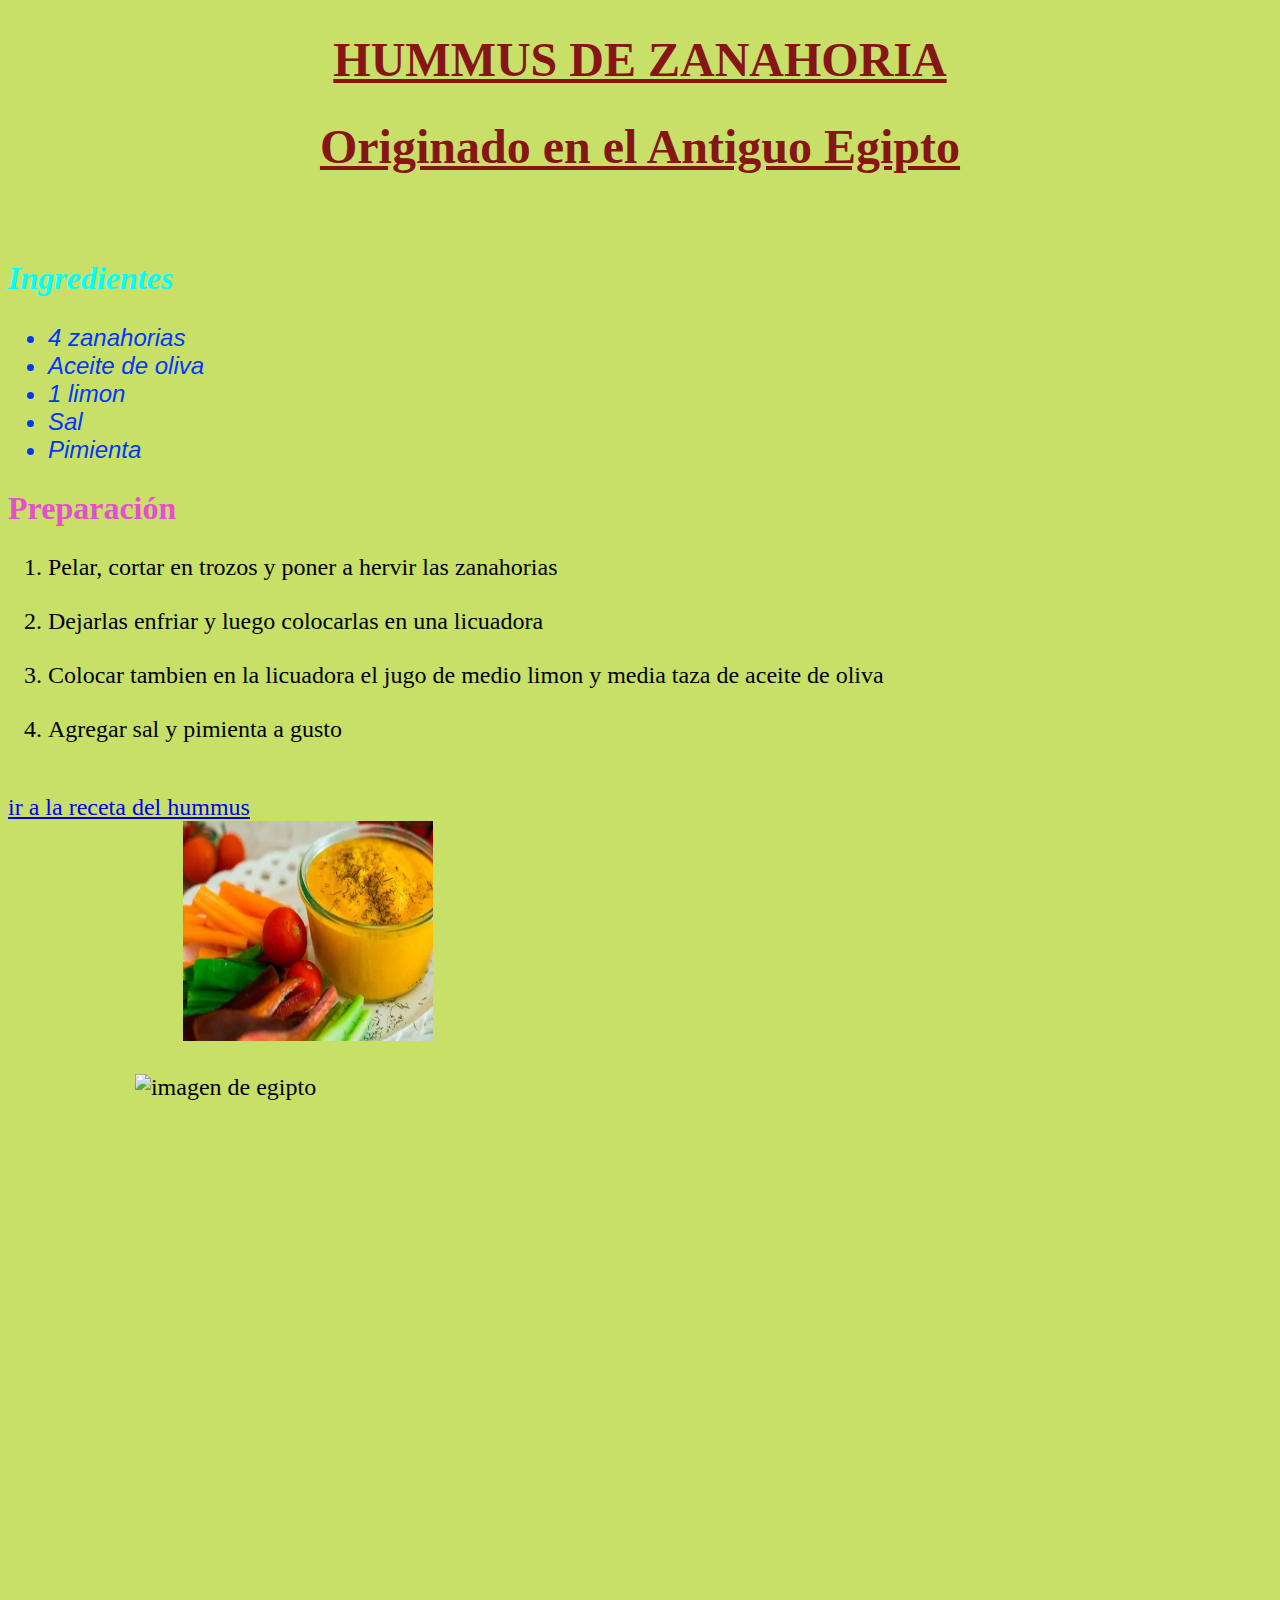
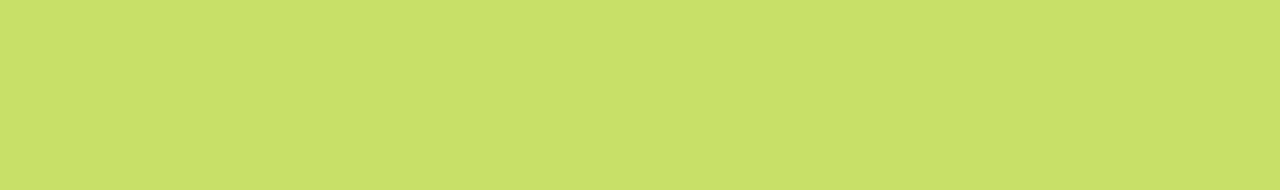
==== index.html @ 9a0622d4 "Add files via upload" ====
<!DOCTYPE html>
<html>
<head>
    <meta charset='utf-8'>
    <meta http-equiv='X-UA-Compatible' content='IE=edge'>
    <title>Page Title</title>
    <meta name='viewport' content='width=device-width, initial-scale=1'>
    <link rel='stylesheet' type='text/css' media='screen' href='css/estilos.css'>
    <script src='main.js'></script>
</head>
<body>
    <h1 class="titu">HUMMUS DE ZANAHORIA</h1>
    <h1 class="titu">Originado en el Antiguo Egipto</h1>
    <br>
    <h2 class="subaqua">Ingredientes</h2>
    <ul class="lista"><li>4 zanahorias</li>
    <li> Aceite de oliva</li>
    <li> 1 limon</li>
    <li>Sal</li>
    <li>Pimienta</li>
    </ul>
    <h2 class="subpink"> Preparación</h2>
    <ol>
        <li>Pelar, cortar en trozos y poner a hervir las zanahorias</li>
        <br>
        <li>Dejarlas enfriar y luego colocarlas en una licuadora</li>
       <br>
        <li>Colocar tambien en la licuadora el jugo de medio limon y media taza de aceite de oliva</li>
       <br>
        <li> Agregar sal y pimienta a gusto</li>
    </ol>
    <br>
    <a href=" https://carobelen.github.io/bahiaFrontEnd/" target="_blank"> ir a la receta del hummus</a>
    <br>
   <img class="miimagen" src="imagenes/zanahoria.webp" alt= "imagen de zanahorias">
   <br>
   <br>
    <img class="miimagen" src="https://mihistoriauniversal.com/wp-content/uploads/mapa-antiguo-egipto.jpg" alt="imagen de egipto">

   <br>
   <iframe width="560" height="315" src="https://www.youtube.com/embed/y2nh1aPM2Ts?si=Tq_6lp9U78ekoVKa" title="YouTube video player" frameborder="0" allow="accelerometer; autoplay; clipboard-write; encrypted-media; gyroscope; picture-in-picture; web-share" allowfullscreen></iframe>
   <br>
   <br>
   <br>
   <iframe src="https://www.google.com/maps/embed?pb=!1m18!1m12!1m3!1d61928.99633589205!2d31.230104105541518!3d30.05664448825204!2m3!1f0!2f0!3f0!3m2!1i1024!2i768!4f13.1!3m3!1m2!1s0x145840ac90c2ed63%3A0x2fdb96e4e9f72e6f!2sCiudadela%20de%20El%20Cairo!5e0!3m2!1ses!2sar!4v1693670568900!5m2!1ses!2sar" width="400" height="300" style="border:0;" allowfullscreen="" loading="lazy" referrerpolicy="no-referrer-when-downgrade"></iframe>
    
</body>
</html>
---- css/estilos.css ----
body {background-color: rgb(200, 224, 104); font-size: x-large; align-content: safe;}
h2.subaqua{color: aqua; font-size: xx-large; font-style: italic; font-family: Cambria, Cochin, Georgia, Times, 'Times New Roman', serif;}
.subpink{color: rgb(230, 78, 207); font-size:xx-large ; align-content: center; font-family: Cambria, Cochin, Georgia, Times, 'Times New Roman', serif;}
.titu{text-align: center; text-decoration: underline;color: rgb(134, 21, 21);}
.lista{text-align: justify; color: rgb(0, 55, 255); font-family: Verdana, Geneva, Tahoma, sans-serif; font-style: oblique;}
.miimagen{width: 250px; height: 220px; position: relative; transform: translate(70%,0%);}
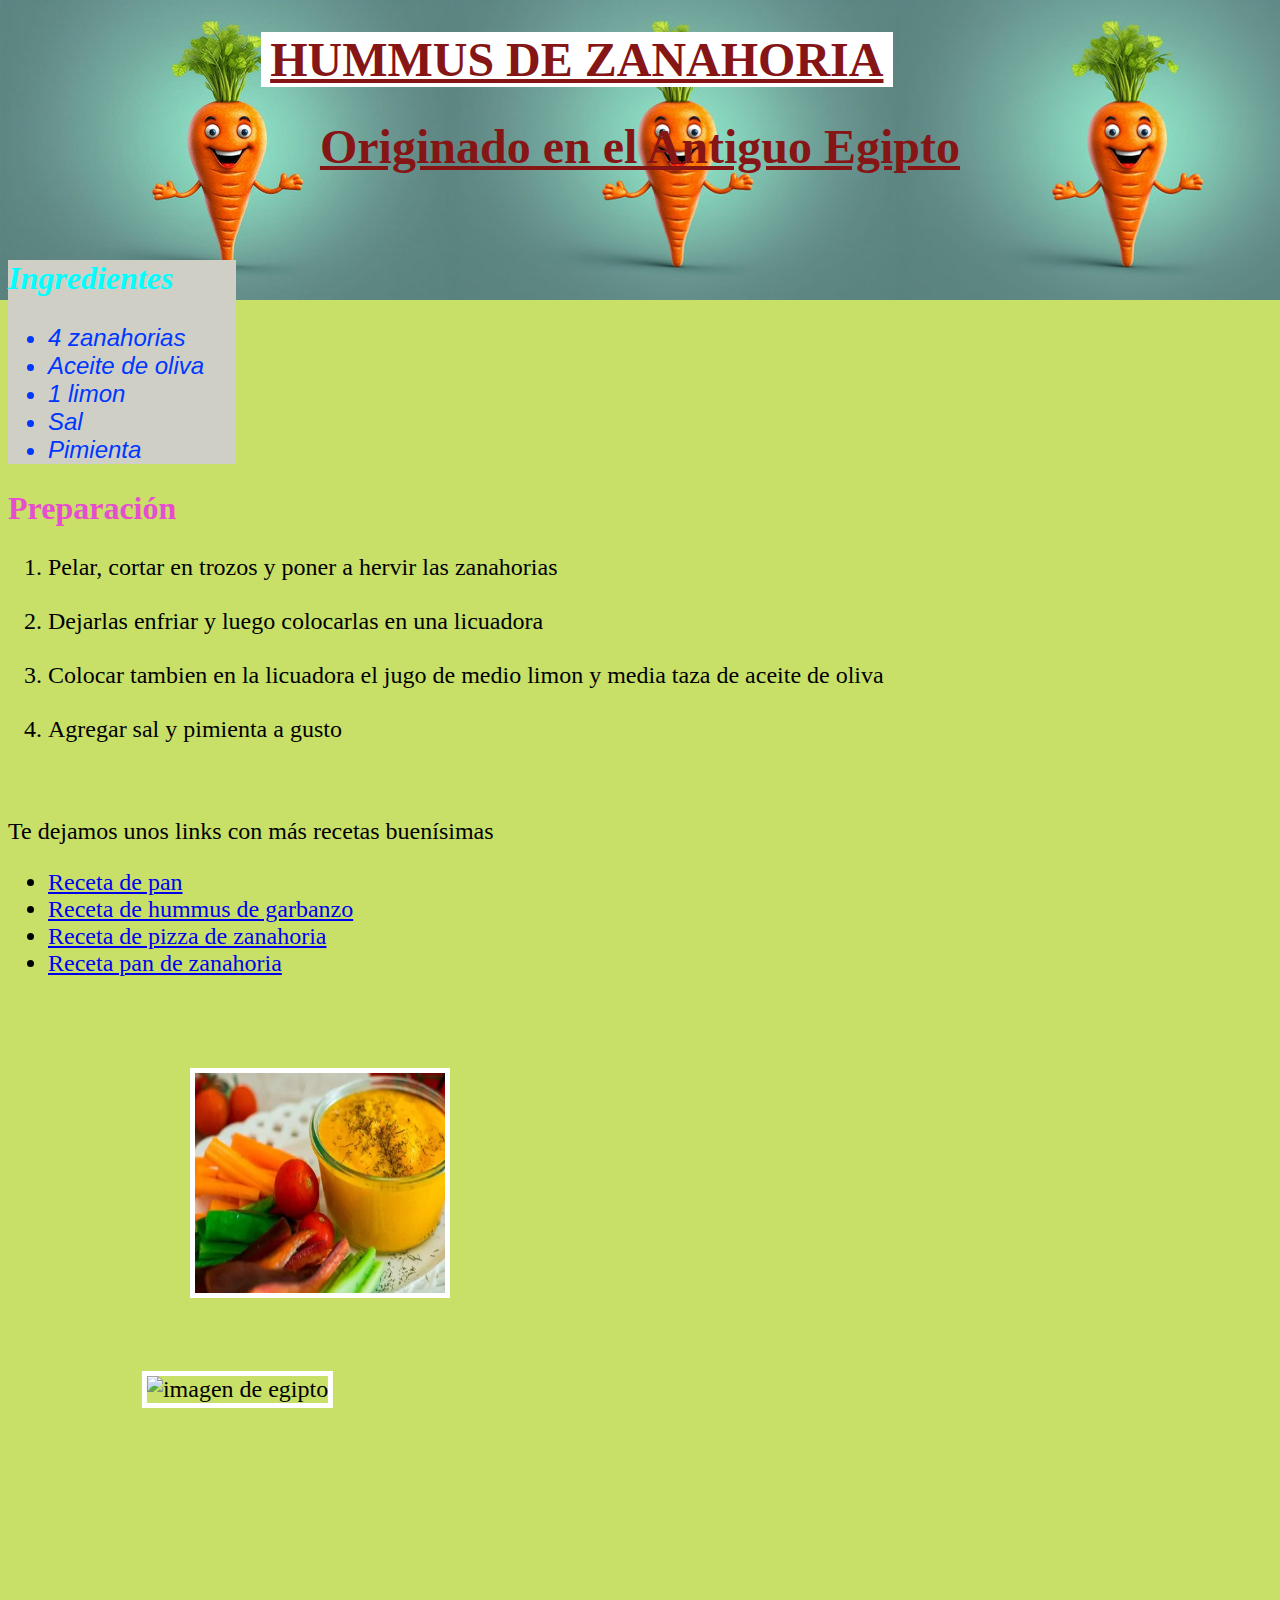
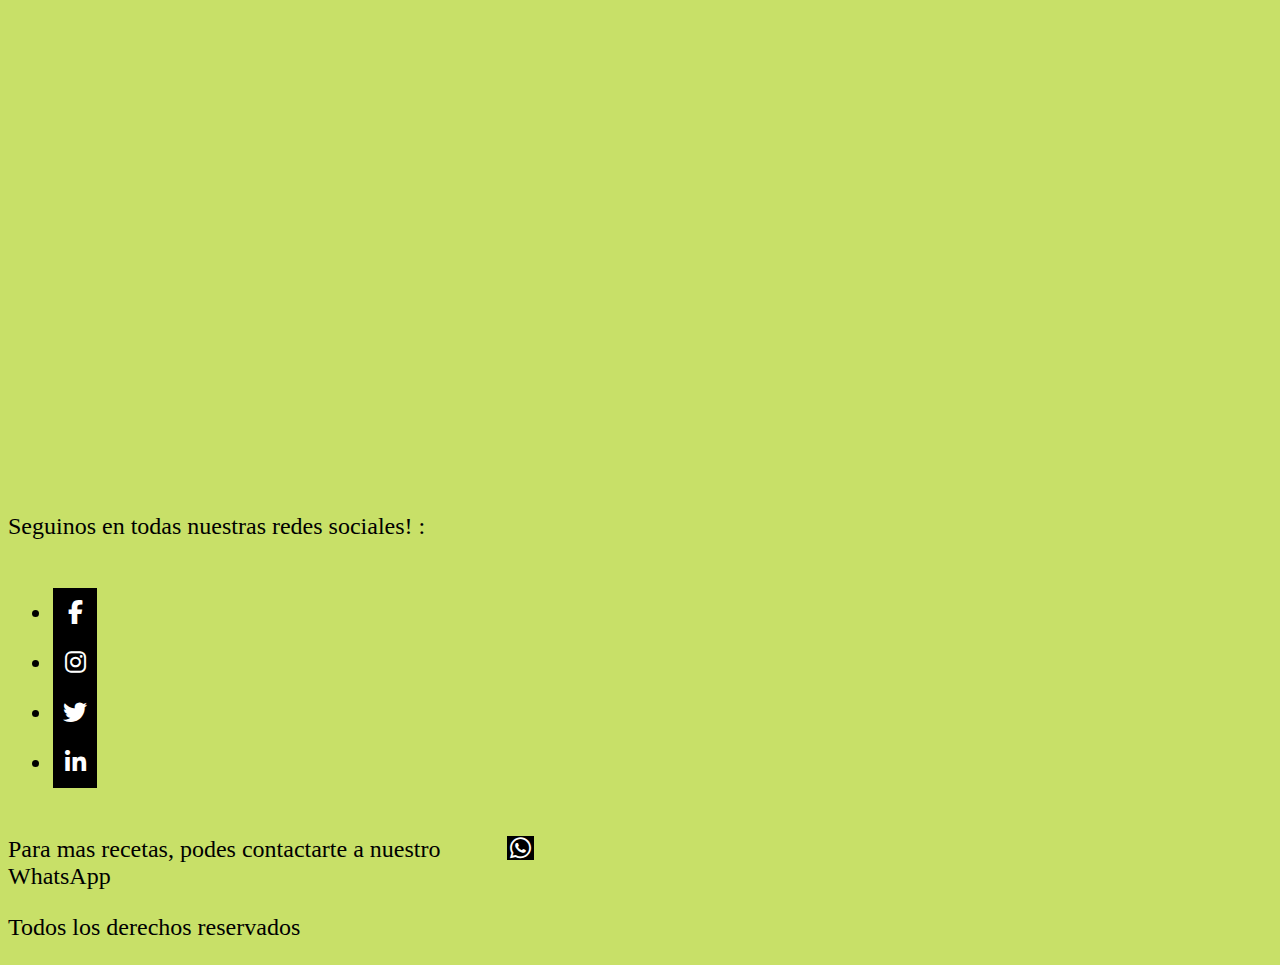
==== commit c1353e8e: "Add files via upload" ====
--- a/index.html
+++ b/index.html
@@ -6,32 +6,48 @@
     <title>Page Title</title>
     <meta name='viewport' content='width=device-width, initial-scale=1'>
     <link rel='stylesheet' type='text/css' media='screen' href='css/estilos.css'>
+    <link rel="stylesheet" href="https://cdnjs.cloudflare.com/ajax/libs/font-awesome/6.4.0/css/all.min.css">
+
     <script src='main.js'></script>
 </head>
 <body>
-    <h1 class="titu">HUMMUS DE ZANAHORIA</h1>
+    <header>
+        <h1 class="titu">HUMMUS DE ZANAHORIA</h1>
+    </header>
+
     <h1 class="titu">Originado en el Antiguo Egipto</h1>
     <br>
-    <h2 class="subaqua">Ingredientes</h2>
-    <ul class="lista"><li>4 zanahorias</li>
+    <section>
+        <h2 class="subaqua">Ingredientes</h2>
+    <ul class="list"><li>4 zanahorias</li>
     <li> Aceite de oliva</li>
     <li> 1 limon</li>
     <li>Sal</li>
     <li>Pimienta</li>
     </ul>
-    <h2 class="subpink"> Preparación</h2>
-    <ol>
-        <li>Pelar, cortar en trozos y poner a hervir las zanahorias</li>
-        <br>
-        <li>Dejarlas enfriar y luego colocarlas en una licuadora</li>
-       <br>
-        <li>Colocar tambien en la licuadora el jugo de medio limon y media taza de aceite de oliva</li>
-       <br>
-        <li> Agregar sal y pimienta a gusto</li>
-    </ol>
+    </section>
+    <main>
+        <h2 class="subpink"> Preparación</h2>
+        <ol>
+            <li>Pelar, cortar en trozos y poner a hervir las zanahorias</li>
+            <br>
+            <li>Dejarlas enfriar y luego colocarlas en una licuadora</li>
+           <br>
+            <li>Colocar tambien en la licuadora el jugo de medio limon y media taza de aceite de oliva</li>
+           <br>
+            <li> Agregar sal y pimienta a gusto</li>
+        </ol>
+    </main>
+    
     <br>
-    <a href=" https://carobelen.github.io/bahiaFrontEnd/" target="_blank"> ir a la receta del hummus</a>
-    <br>
+    <p> Te dejamos unos links con más recetas buenísimas</p>
+    <ul>
+   <li> <a href=" https://www.soyceliaconoextraterrestre.com/pan-de-molde-sin-tacc/" target="_blank"> Receta de pan</a></li>
+    <li> <a href="https://www.paulinacocina.net/hummus-receta/4965" target="_blank"> Receta de hummus de garbanzo</a></li>
+    <li> <a href="https://cookify.kitchen/receta/pizza-con-base-de-zanahoria/" target="_blank"> Receta de pizza de zanahoria</a></li>
+   <li> <a href="https://cookpad.com/ar/recetas/11307600-pan-de-zanahoria-sin-gluten-muy-sano-y-facil" target="_blank"> Receta pan de zanahoria</a></li>
+    </ul> 
+   <br>
    <img class="miimagen" src="imagenes/zanahoria.webp" alt= "imagen de zanahorias">
    <br>
    <br>
@@ -43,6 +59,26 @@
    <br>
    <br>
    <iframe src="https://www.google.com/maps/embed?pb=!1m18!1m12!1m3!1d61928.99633589205!2d31.230104105541518!3d30.05664448825204!2m3!1f0!2f0!3f0!3m2!1i1024!2i768!4f13.1!3m3!1m2!1s0x145840ac90c2ed63%3A0x2fdb96e4e9f72e6f!2sCiudadela%20de%20El%20Cairo!5e0!3m2!1ses!2sar!4v1693670568900!5m2!1ses!2sar" width="400" height="300" style="border:0;" allowfullscreen="" loading="lazy" referrerpolicy="no-referrer-when-downgrade"></iframe>
+   
+  
+   
     
+     <footer>
+        <p> Seguinos en todas nuestras redes sociales! :</p>
+          <div class="redes-container">
+            <ul>
+                <li> <a href="https://www.facebook.com/" class="fb" > <i class="fab fa-facebook-f ">  </i> </a></li>
+                <li> <a href="https://www.instagram.com/" class="insta"> <i class="fab fa-instagram"> </i>    </a></li>
+                <li> <a href="https://twitter.com/home" class="tw">    <i class="fab fa-twitter"> </i> </a></li>
+                <li> <a href="https://www.linkedin.com/feed/" class="linkedin"> <i class="fab fa-linkedin-in"> </i></a></li>
+            </ul>
+          </div>
+          <div>
+     <a href="https://web.whatsapp.com/" class="logo"> <i class="fab fa-whatsapp ws" ></i></a>
+     <p> Para mas recetas, podes contactarte a nuestro WhatsApp</p>
+    <p> Todos los derechos reservados</p>
+ </footer>
+</div>
 </body>
+
 </html>--- a/css/estilos.css
+++ b/css/estilos.css
@@ -1,6 +1,23 @@
-body {background-color: rgb(200, 224, 104); font-size: x-large; align-content: safe;}
+body {background-color: rgb(200, 224, 104); font-size: x-large; align-content: safe; background-image: url(../imagenes/back2.jpeg); background-repeat: repeat-x; background-attachment: fixed;}
 h2.subaqua{color: aqua; font-size: xx-large; font-style: italic; font-family: Cambria, Cochin, Georgia, Times, 'Times New Roman', serif;}
 .subpink{color: rgb(230, 78, 207); font-size:xx-large ; align-content: center; font-family: Cambria, Cochin, Georgia, Times, 'Times New Roman', serif;}
 .titu{text-align: center; text-decoration: underline;color: rgb(134, 21, 21);}
-.lista{text-align: justify; color: rgb(0, 55, 255); font-family: Verdana, Geneva, Tahoma, sans-serif; font-style: oblique;}
-.miimagen{width: 250px; height: 220px; position: relative; transform: translate(70%,0%);}+.list{text-align: justify; color: rgb(0, 55, 255); font-family: Verdana, Geneva, Tahoma, sans-serif; font-style: oblique;}
+.miimagen{width: 250px; height: 220px; position: relative; transform: translate(70%,0%);}
+.miimagen{border: 5px solid white ; margin-top: 40px;}
+header{background-color: white ; width: 50%; margin-left: 20%;}
+section{background-color: rgb(207, 207, 198); width: 18%;}
+:root{--facebook: #3b5999; --instagram: #e4405f; --twitter: #55acee; --linkedin: #0077B5; --whatsapp: #25D366; }
+.redes-container{ display: flex; text-align: center; margin: 0% 5px; }
+.redes-container ul:hover a{ filter: blur(2px);}
+.redes-container ul li a:hover{transform: translateY(-3px) scale(1); filter: none;}
+.redes-container ul li a{ display: block; padding: 0 10px ; background: black ; color: white; line-height: 50px; }
+.redes-container ul li .fb:hover { background: var(--facebook);}
+.redes-container ul li .insta:hover{ background: var(--instagram);}
+.redes-container ul li .tw:hover{ background: var(--twitter);}
+.redes-container ul li .linkedin:hover { background: var(--linkedin);}
+.logo{ display: flex; margin: 0% 7px; }
+.logo .ws{ display: block; padding: 0 3px ; background: black ; color: white;}
+.logo .ws:hover{background: var(--whatsapp);}
+.logo{float: right; width: 60%;}
+.logo{text-decoration: none;}
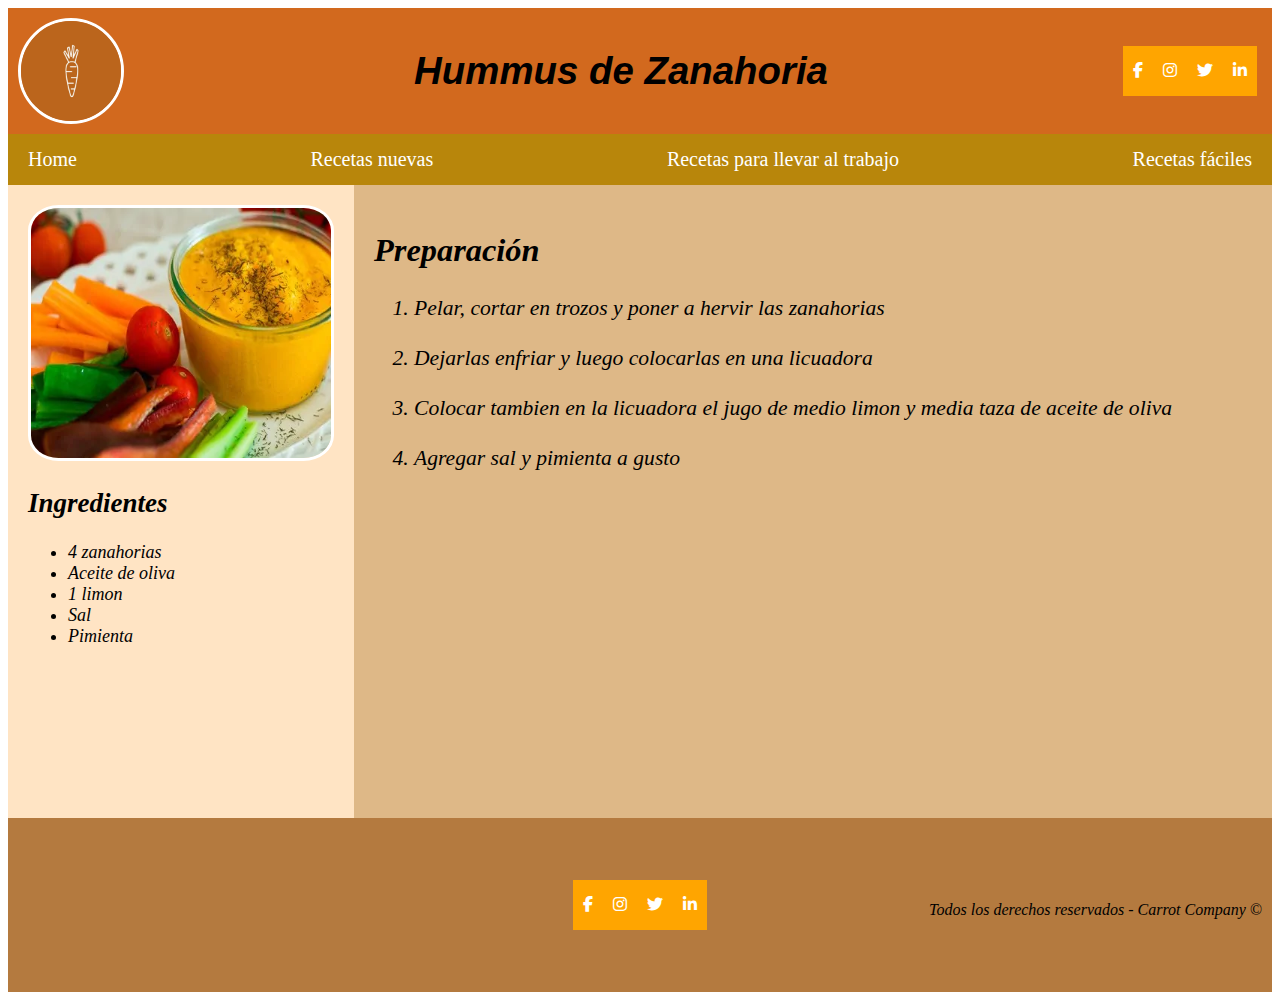
==== commit 3ae285d0: "Add files via upload" ====
--- a/index.html
+++ b/index.html
@@ -1,84 +1,85 @@
 <!DOCTYPE html>
-<html>
+<html lang="en">
 <head>
-    <meta charset='utf-8'>
-    <meta http-equiv='X-UA-Compatible' content='IE=edge'>
-    <title>Page Title</title>
-    <meta name='viewport' content='width=device-width, initial-scale=1'>
+    <meta charset="UTF-8">
+    <meta name="viewport" content="width=device-width, initial-scale=1.0">
     <link rel='stylesheet' type='text/css' media='screen' href='css/estilos.css'>
     <link rel="stylesheet" href="https://cdnjs.cloudflare.com/ajax/libs/font-awesome/6.4.0/css/all.min.css">
-
-    <script src='main.js'></script>
+    <title>Carolina Receta Hummus</title>
 </head>
 <body>
-    <header>
-        <h1 class="titu">HUMMUS DE ZANAHORIA</h1>
+    <header class="encabezado">
+      <div class="logo">
+        <img src="./imagenes/logo.jpeg" alt="logo de la pag">
+      </div>
+      <div class="name">
+        <h1> Hummus de Zanahoria</h1>
+      </div>
+      <div class="socialmedia">
+        <a href="https://www.facebook.com/" class="caja1" > <i class="fab fa-facebook-f ">  </i> </a>
+        <a href="https://www.instagram.com/" class="caja2"> <i class="fab fa-instagram"> </i>    </a>
+        <a href="https://twitter.com/home" class="caja3">    <i class="fab fa-twitter"> </i> </a>
+        <a href="https://www.linkedin.com/feed/" class="caja4"> <i class="fab fa-linkedin-in"> </i></a>
+      </div>
     </header>
 
-    <h1 class="titu">Originado en el Antiguo Egipto</h1>
-    <br>
-    <section>
-        <h2 class="subaqua">Ingredientes</h2>
-    <ul class="list"><li>4 zanahorias</li>
-    <li> Aceite de oliva</li>
-    <li> 1 limon</li>
-    <li>Sal</li>
-    <li>Pimienta</li>
-    </ul>
-    </section>
-    <main>
-        <h2 class="subpink"> Preparación</h2>
-        <ol>
-            <li>Pelar, cortar en trozos y poner a hervir las zanahorias</li>
-            <br>
-            <li>Dejarlas enfriar y luego colocarlas en una licuadora</li>
-           <br>
-            <li>Colocar tambien en la licuadora el jugo de medio limon y media taza de aceite de oliva</li>
-           <br>
-            <li> Agregar sal y pimienta a gusto</li>
-        </ol>
-    </main>
-    
-    <br>
-    <p> Te dejamos unos links con más recetas buenísimas</p>
-    <ul>
-   <li> <a href=" https://www.soyceliaconoextraterrestre.com/pan-de-molde-sin-tacc/" target="_blank"> Receta de pan</a></li>
-    <li> <a href="https://www.paulinacocina.net/hummus-receta/4965" target="_blank"> Receta de hummus de garbanzo</a></li>
-    <li> <a href="https://cookify.kitchen/receta/pizza-con-base-de-zanahoria/" target="_blank"> Receta de pizza de zanahoria</a></li>
-   <li> <a href="https://cookpad.com/ar/recetas/11307600-pan-de-zanahoria-sin-gluten-muy-sano-y-facil" target="_blank"> Receta pan de zanahoria</a></li>
-    </ul> 
-   <br>
-   <img class="miimagen" src="imagenes/zanahoria.webp" alt= "imagen de zanahorias">
-   <br>
-   <br>
-    <img class="miimagen" src="https://mihistoriauniversal.com/wp-content/uploads/mapa-antiguo-egipto.jpg" alt="imagen de egipto">
+    <nav>
+        <a href=" file:///Users/sebastianherrera/Desktop/Proyecto%20Front%20End%20Carolina/index.html" target="_blank">Home</a>
+        <a href=" https://cookpad.com/ar/recetas/11307600-pan-de-zanahoria-sin-gluten-muy-sano-y-facil" target="_blank"> Recetas nuevas</a>
+        <a href="https://www.soyceliaconoextraterrestre.com/pan-de-molde-sin-tacc/" target="_blank">Recetas para llevar al trabajo</a>
+        <a href="https://www.paulinacocina.net/hummus-receta/4965" target="_blank">Recetas fáciles</a>
+    </nav>
+    <div class="row">
+        <aside>
+            <img class="carrot" src="./imagenes/zanahoria.webp" alt="foto de zanahorias" >
+            <h2>Ingredientes</h2>
+            <p> <ul><li>4 zanahorias</li>
+                <li> Aceite de oliva</li>
+                <li> 1 limon</li>
+                <li>Sal</li>
+                <li>Pimienta</li>
+                </ul>
 
-   <br>
-   <iframe width="560" height="315" src="https://www.youtube.com/embed/y2nh1aPM2Ts?si=Tq_6lp9U78ekoVKa" title="YouTube video player" frameborder="0" allow="accelerometer; autoplay; clipboard-write; encrypted-media; gyroscope; picture-in-picture; web-share" allowfullscreen></iframe>
-   <br>
-   <br>
-   <br>
-   <iframe src="https://www.google.com/maps/embed?pb=!1m18!1m12!1m3!1d61928.99633589205!2d31.230104105541518!3d30.05664448825204!2m3!1f0!2f0!3f0!3m2!1i1024!2i768!4f13.1!3m3!1m2!1s0x145840ac90c2ed63%3A0x2fdb96e4e9f72e6f!2sCiudadela%20de%20El%20Cairo!5e0!3m2!1ses!2sar!4v1693670568900!5m2!1ses!2sar" width="400" height="300" style="border:0;" allowfullscreen="" loading="lazy" referrerpolicy="no-referrer-when-downgrade"></iframe>
-   
-  
-   
-    
-     <footer>
-        <p> Seguinos en todas nuestras redes sociales! :</p>
-          <div class="redes-container">
-            <ul>
-                <li> <a href="https://www.facebook.com/" class="fb" > <i class="fab fa-facebook-f ">  </i> </a></li>
-                <li> <a href="https://www.instagram.com/" class="insta"> <i class="fab fa-instagram"> </i>    </a></li>
-                <li> <a href="https://twitter.com/home" class="tw">    <i class="fab fa-twitter"> </i> </a></li>
-                <li> <a href="https://www.linkedin.com/feed/" class="linkedin"> <i class="fab fa-linkedin-in"> </i></a></li>
-            </ul>
-          </div>
-          <div>
-     <a href="https://web.whatsapp.com/" class="logo"> <i class="fab fa-whatsapp ws" ></i></a>
-     <p> Para mas recetas, podes contactarte a nuestro WhatsApp</p>
-    <p> Todos los derechos reservados</p>
- </footer>
-</div>
+            </p>
+        </aside>
+        <section>
+            <h2> Preparación</h2>
+            <p>
+                <ol>
+                    <li>Pelar, cortar en trozos y poner a hervir las zanahorias</li>
+                    <br>
+                    <li>Dejarlas enfriar y luego colocarlas en una licuadora</li>
+                   <br>
+                    <li>Colocar tambien en la licuadora el jugo de medio limon y media taza de aceite de oliva</li>
+                   <br>
+                    <li> Agregar sal y pimienta a gusto</li>
+                </ol>
+            </p>
+            <iframe  class="video" width="560" height="315" src="https://www.youtube.com/embed/y2nh1aPM2Ts?si=Tq_6lp9U78ekoVKa" title="YouTube video player" frameborder="0" allow="accelerometer; autoplay; clipboard-write; encrypted-media; gyroscope; picture-in-picture; web-share" allowfullscreen></iframe>
+        </section>
+    </div>
+    <footer class="foot">
+        <div class="mapleft">
+            <iframe class="maps"  src="https://www.google.com/maps/embed?pb=!1m18!1m12!1m3!1d61928.99633589205!2d31.230104105541518!3d30.05664448825204!2m3!1f0!2f0!3f0!3m2!1i1024!2i768!4f13.1!3m3!1m2!1s0x145840ac90c2ed63%3A0x2fdb96e4e9f72e6f!2sCiudadela%20de%20El%20Cairo!5e0!3m2!1ses!2sar!4v1693670568900!5m2!1ses!2sar" width="400" height="300" style="border:0;" allowfullscreen="" loading="lazy" referrerpolicy="no-referrer-when-downgrade"></iframe>
+        </div>
+        <div class="social">
+             <a href="https://www.facebook.com/" class="s1" > <i class="fab fa-facebook-f ">  </i> </a>
+             <a href="https://www.instagram.com/" class="s2"> <i class="fab fa-instagram"> </i> </a>
+             <a href="https://twitter.com/home" class="s3">    <i class="fab fa-twitter">     </i> </a>
+             <a href="https://www.linkedin.com/feed/" class="s4"> <i class="fab fa-linkedin-in"> </i></a>
+        </div>
+        <div class="information">
+            <p> Todos los derechos reservados - Carrot Company &copy;</p>
+        </div> 
+    </footer>
 </body>
+</html>
 
-</html>+
+
+
+
+
+
+
+
--- a/css/estilos.css
+++ b/css/estilos.css
@@ -1,23 +1,162 @@
-body {background-color: rgb(200, 224, 104); font-size: x-large; align-content: safe; background-image: url(../imagenes/back2.jpeg); background-repeat: repeat-x; background-attachment: fixed;}
-h2.subaqua{color: aqua; font-size: xx-large; font-style: italic; font-family: Cambria, Cochin, Georgia, Times, 'Times New Roman', serif;}
-.subpink{color: rgb(230, 78, 207); font-size:xx-large ; align-content: center; font-family: Cambria, Cochin, Georgia, Times, 'Times New Roman', serif;}
-.titu{text-align: center; text-decoration: underline;color: rgb(134, 21, 21);}
-.list{text-align: justify; color: rgb(0, 55, 255); font-family: Verdana, Geneva, Tahoma, sans-serif; font-style: oblique;}
-.miimagen{width: 250px; height: 220px; position: relative; transform: translate(70%,0%);}
-.miimagen{border: 5px solid white ; margin-top: 40px;}
-header{background-color: white ; width: 50%; margin-left: 20%;}
-section{background-color: rgb(207, 207, 198); width: 18%;}
-:root{--facebook: #3b5999; --instagram: #e4405f; --twitter: #55acee; --linkedin: #0077B5; --whatsapp: #25D366; }
-.redes-container{ display: flex; text-align: center; margin: 0% 5px; }
-.redes-container ul:hover a{ filter: blur(2px);}
-.redes-container ul li a:hover{transform: translateY(-3px) scale(1); filter: none;}
-.redes-container ul li a{ display: block; padding: 0 10px ; background: black ; color: white; line-height: 50px; }
-.redes-container ul li .fb:hover { background: var(--facebook);}
-.redes-container ul li .insta:hover{ background: var(--instagram);}
-.redes-container ul li .tw:hover{ background: var(--twitter);}
-.redes-container ul li .linkedin:hover { background: var(--linkedin);}
-.logo{ display: flex; margin: 0% 7px; }
-.logo .ws{ display: block; padding: 0 3px ; background: black ; color: white;}
-.logo .ws:hover{background: var(--whatsapp);}
-.logo{float: right; width: 60%;}
-.logo{text-decoration: none;}
+header{
+    padding: 50px;
+    background-color: chocolate;
+    text-align: center;
+}
+nav{
+    display: flex;
+    flex-direction: row;
+    background-color: darkgoldenrod;
+    justify-content: space-between;
+}
+nav a{
+    color: white;
+    padding: 14px 20px;
+    text-decoration: none;
+    font-size: 20px;
+  
+    
+}
+nav a:hover{
+    background-color: rgb(225, 118, 41);
+}
+.row{
+    display: flex;
+    flex-wrap: wrap;
+    font-style: oblique;
+    font-size: large;
+}
+aside{
+    flex: 40px;
+    background-color: bisque;
+    padding:20px ;
+}
+.carrot{
+    width: 300px;
+    height: 250px;
+    border: 3px solid white;
+    border-radius: 10%;
+}
+section{
+    flex: 60%;
+    background-color: burlywood;
+    padding: 20px ;
+    font-style: oblique;
+    font-size: larger;
+}
+footer{
+    padding: 20px;
+    text-align: center;
+    background-color: blanchedalmond;
+}
+@media screen and (max-width: 700px) { nav, .row{
+    flex-direction: column;
+}}
+.encabezado{
+    display: flex;
+    justify-content: space-between;
+    align-items: center;
+    color: black;
+    padding: 10px;
+}
+.logo img{
+    float:left;
+    width: 100px;
+    border: 3px solid white;
+    opacity: 1;
+    border-radius: 50%;
+    
+ }
+ .name{ 
+    text-align: center;
+    margin: 0;
+    font-family:'Trebuchet MS', 'Lucida Sans Unicode', 'Lucida Grande', 'Lucida Sans', Arial, sans-serif;
+    text-decoration:solid;
+    font-size:larger;
+    font-style: oblique;
+}
+ .socialmedia  {
+    display: flex;
+    margin: 0% 5px;
+    text-align: center;}
+ 
+ :root{--facebook: #3b5999; --instagram: #e4405f; --twitter: #55acee; --linkedin: #0077B5; --whatsapp: #25D366; --color-primary:rgb(227, 164, 46) ;}
+ 
+     
+     .socialmedia a:hover {
+      transform: translateY(-3px) scale(1);
+      filter: none;}
+     
+     .socialmedia a { 
+        display: block; 
+        padding: 0 10px ; 
+        background: orange ; 
+        color: white;
+         line-height: 50px; }
+     .socialmedia .caja1:hover { background: var(--facebook);}
+     .socialmedia .caja2:hover{ background: var(--instagram);}
+     .socialmedia .caja3:hover{ background: var(--twitter);}
+     .socialmedia .caja4:hover { background: var(--linkedin);}
+
+ .video{
+    width: 500px;
+    height: 300px;
+ }
+ .caja{
+    font-size: 24px;
+    margin-left: 10px;
+ }
+ .foot{
+    display: flex;
+    justify-content: space-between;
+    align-items: center;
+    background-color: rgb(180, 122, 63);
+    padding: 10px;
+ }
+ .mapleft{
+    flex:1;
+   
+ }
+ .maps{
+    width: 200px;
+    height: 150px;
+    border-radius: 10%;
+    
+ }
+ .social {
+    display: flex;
+    justify-content: center;
+    text-decoration: none;
+    
+    
+    
+}
+      
+ .information{
+    flex: 1;
+    text-align: right;
+    font-style: oblique; 
+    font-size: 16px;
+    margin-top: 10px;
+    justify-content: right;
+
+}
+
+
+.social a:hover  {
+ transform: translateY(-3px) scale(1);
+ filter: none;}
+
+.social a { 
+     display: block;
+     padding: 0 10px ;
+     background: orange ; 
+     color: white; 
+     line-height: 50px; }
+
+.social .s1:hover { background: var(--facebook);}
+.social .s2:hover{ background: var(--instagram);}
+.social .s3:hover{ background: var(--twitter);}
+.social .s4:hover { background: var(--linkedin);}
+
+ 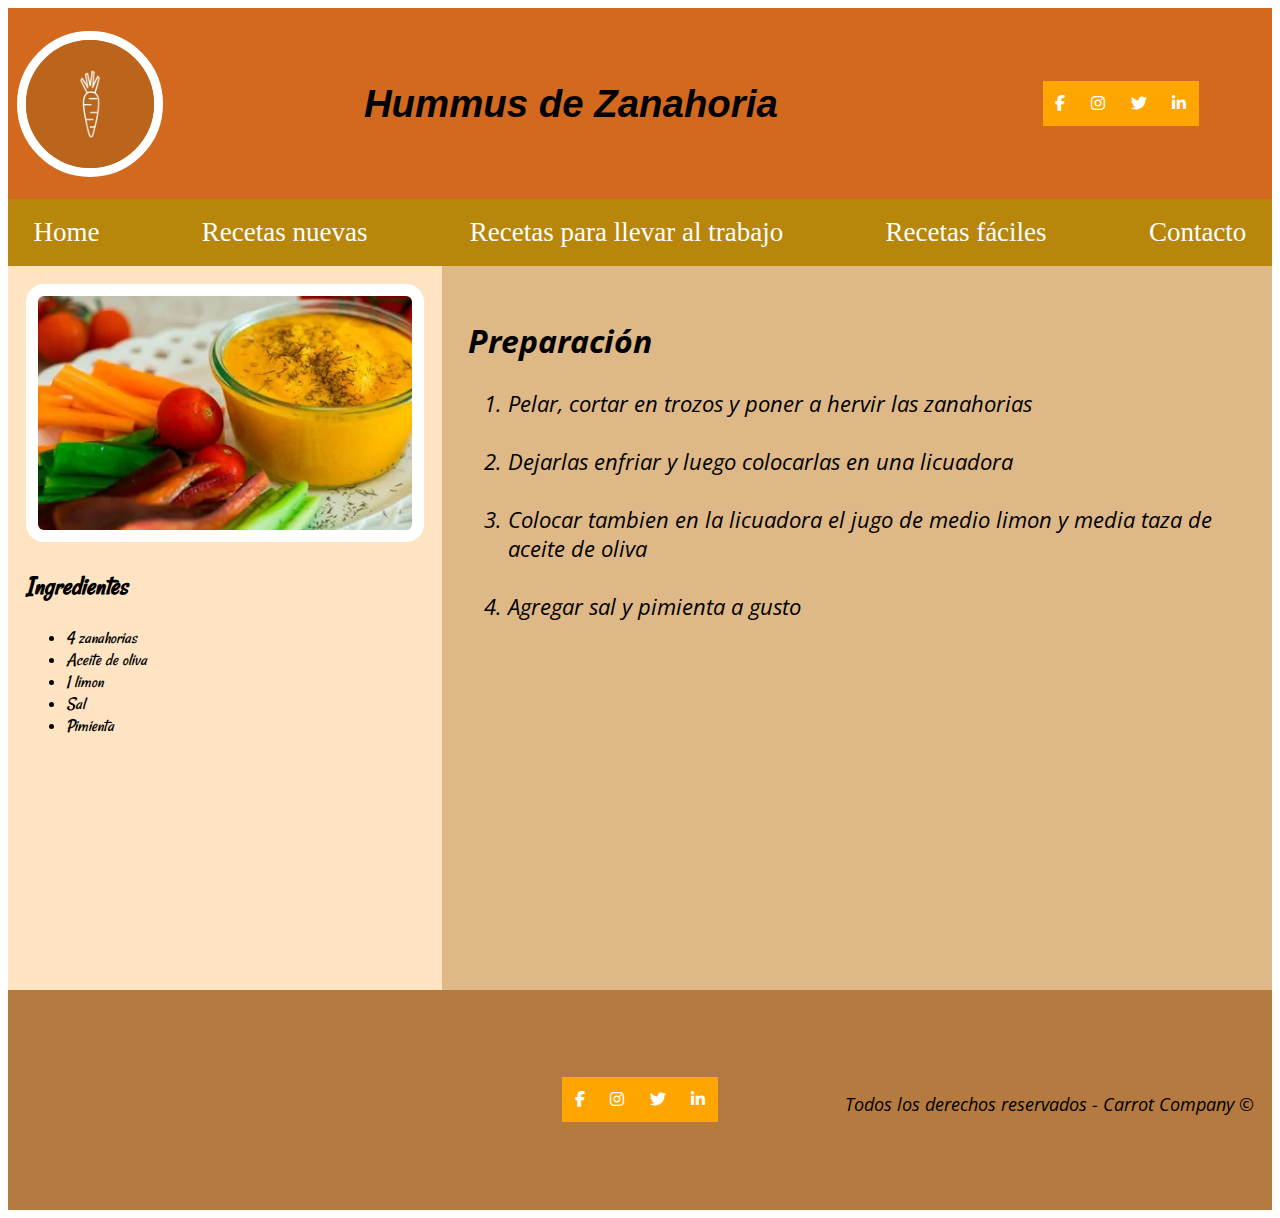
==== commit 65119c97: "Add files via upload" ====
--- a/index.html
+++ b/index.html
@@ -5,6 +5,8 @@
     <meta name="viewport" content="width=device-width, initial-scale=1.0">
     <link rel='stylesheet' type='text/css' media='screen' href='css/estilos.css'>
     <link rel="stylesheet" href="https://cdnjs.cloudflare.com/ajax/libs/font-awesome/6.4.0/css/all.min.css">
+    
+
     <title>Carolina Receta Hummus</title>
 </head>
 <body>
@@ -28,6 +30,7 @@
         <a href=" https://cookpad.com/ar/recetas/11307600-pan-de-zanahoria-sin-gluten-muy-sano-y-facil" target="_blank"> Recetas nuevas</a>
         <a href="https://www.soyceliaconoextraterrestre.com/pan-de-molde-sin-tacc/" target="_blank">Recetas para llevar al trabajo</a>
         <a href="https://www.paulinacocina.net/hummus-receta/4965" target="_blank">Recetas fáciles</a>
+        <a href="file:///Users/sebastianherrera/Desktop/Proyecto%20Front%20End%20Carolina/contactos.html">Contacto</a>
     </nav>
     <div class="row">
         <aside>
--- a/css/estilos.css
+++ b/css/estilos.css
@@ -1,5 +1,8 @@
-header{
-    padding: 50px;
+@import url('https://fonts.googleapis.com/css2?family=Karla&family=Open+Sans&display=swap');
+@import url('https://fonts.googleapis.com/css2?family=Dancing+Script:wght@400;500;600&family=Karla&family=Open+Sans&family=Rancho&display=swap');
+ 
+ header{
+    padding: 5vw;
     background-color: chocolate;
     text-align: center;
 }
@@ -11,9 +14,9 @@
 }
 nav a{
     color: white;
-    padding: 14px 20px;
+    padding: 2vh 2vw;
     text-decoration: none;
-    font-size: 20px;
+    font-size: 3vh;
   
     
 }
@@ -27,29 +30,32 @@
     font-size: large;
 }
 aside{
-    flex: 40px;
+    flex: 40vh;
     background-color: bisque;
-    padding:20px ;
+    padding:2vh ;
 }
 .carrot{
-    width: 300px;
-    height: 250px;
-    border: 3px solid white;
-    border-radius: 10%;
+
+    height: 26vh;
+    border: 1vw solid white;
+    border-radius: 2vh;
 }
 section{
     flex: 60%;
     background-color: burlywood;
-    padding: 20px ;
+    padding: 2vw ;
     font-style: oblique;
     font-size: larger;
 }
 footer{
-    padding: 20px;
+    padding: 2vh;
+
+
+
     text-align: center;
     background-color: blanchedalmond;
 }
-@media screen and (max-width: 700px) { nav, .row{
+@media screen and (max-width: 70vw) { nav, .row{
     flex-direction: column;
 }}
 .encabezado{
@@ -57,14 +63,14 @@
     justify-content: space-between;
     align-items: center;
     color: black;
-    padding: 10px;
+    padding: 1vh;
 }
 .logo img{
     float:left;
-    width: 100px;
-    border: 3px solid white;
+    width: 10vw;
+    border: 1vh solid white;
     opacity: 1;
-    border-radius: 50%;
+    border-radius: 30vh;
     
  }
  .name{ 
@@ -77,50 +83,50 @@
 }
  .socialmedia  {
     display: flex;
-    margin: 0% 5px;
+    margin:  5vw;
     text-align: center;}
  
  :root{--facebook: #3b5999; --instagram: #e4405f; --twitter: #55acee; --linkedin: #0077B5; --whatsapp: #25D366; --color-primary:rgb(227, 164, 46) ;}
  
      
      .socialmedia a:hover {
-      transform: translateY(-3px) scale(1);
+      transform: translateY(-1vh) scale(1);
       filter: none;}
      
      .socialmedia a { 
         display: block; 
-        padding: 0 10px ; 
+        padding: 0 1vw ; 
         background: orange ; 
         color: white;
-         line-height: 50px; }
+         line-height: 5vh; }
      .socialmedia .caja1:hover { background: var(--facebook);}
      .socialmedia .caja2:hover{ background: var(--instagram);}
      .socialmedia .caja3:hover{ background: var(--twitter);}
      .socialmedia .caja4:hover { background: var(--linkedin);}
 
  .video{
-    width: 500px;
-    height: 300px;
+    width: 50vw;
+    
  }
  .caja{
-    font-size: 24px;
-    margin-left: 10px;
+    font-size: 24vh;
+    
  }
  .foot{
     display: flex;
     justify-content: space-between;
     align-items: center;
     background-color: rgb(180, 122, 63);
-    padding: 10px;
+    padding: 2vh;
  }
  .mapleft{
     flex:1;
    
  }
  .maps{
-    width: 200px;
-    height: 150px;
-    border-radius: 10%;
+    height: 20vh;
+    
+    border-radius: 1vw;
     
  }
  .social {
@@ -131,28 +137,41 @@
     
     
 }
+aside{ font-family: 'Dancing Script', cursive;
+    font-family: 'Karla', sans-serif;
+    font-family: 'Open Sans', sans-serif;
+    font-family: 'Rancho', cursive;
+
+}
       
  .information{
     flex: 1;
     text-align: right;
     font-style: oblique; 
-    font-size: 16px;
-    margin-top: 10px;
+    font-size: 2vh;
+    margin-top: 1vh;
     justify-content: right;
 
 }
+.information{
+    font-family: 'Karla', sans-serif;
+font-family: 'Open Sans', sans-serif;
+}
 
-
+ section{
+    font-family: 'Karla', sans-serif;
+font-family: 'Open Sans', sans-serif;
+}
 .social a:hover  {
- transform: translateY(-3px) scale(1);
+ transform: translateY(-1vh) scale(1);
  filter: none;}
 
 .social a { 
      display: block;
-     padding: 0 10px ;
+     padding: 0 1vw ;
      background: orange ; 
      color: white; 
-     line-height: 50px; }
+     line-height: 5vh; }
 
 .social .s1:hover { background: var(--facebook);}
 .social .s2:hover{ background: var(--instagram);}
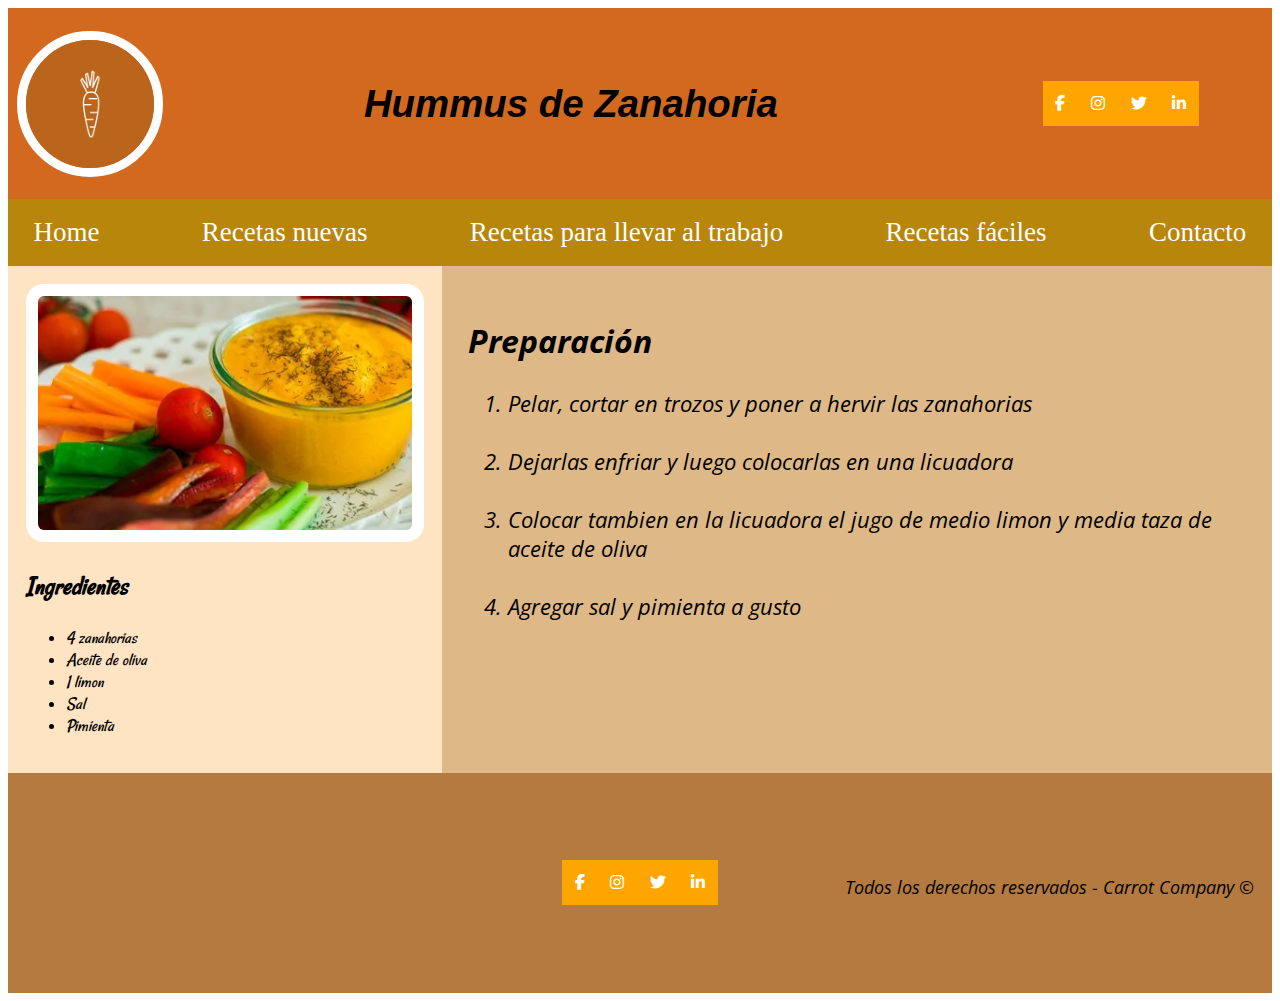
==== commit 80ee22c9: "Add files via upload" ====
--- a/index.html
+++ b/index.html
@@ -1,14 +1,23 @@
 <!DOCTYPE html>
 <html lang="en">
 <head>
+
     <meta charset="UTF-8">
-    <meta name="viewport" content="width=device-width, initial-scale=1.0">
+    <meta name="viewport"    content="width=device-width, initial-scale=1.0">
+    <meta name="description" content="recetas de hummus">
+    <meta name="keywords"    content=" zanahoria, recetas saludables, recetas faciles">
+    <meta name="author"      content="Carolina Hermida">
+    
     <link rel='stylesheet' type='text/css' media='screen' href='css/estilos.css'>
+    
     <link rel="stylesheet" href="https://cdnjs.cloudflare.com/ajax/libs/font-awesome/6.4.0/css/all.min.css">
     
 
+    
     <title>Carolina Receta Hummus</title>
+
 </head>
+
 <body>
     <header class="encabezado">
       <div class="logo">
--- a/css/estilos.css
+++ b/css/estilos.css
@@ -178,4 +178,20 @@
 .social .s3:hover{ background: var(--twitter);}
 .social .s4:hover { background: var(--linkedin);}
 
- +
+@media screen and (max-width: 768px) {
+    .video {
+      display: block; 
+    }
+  }
+  
+ 
+  @media screen and (min-width: 769px) {
+    .video{
+      display: none; 
+    }
+  }
+  @media screen and (max-width: 767px) {
+    section {
+      font-size: 2vh;
+    }}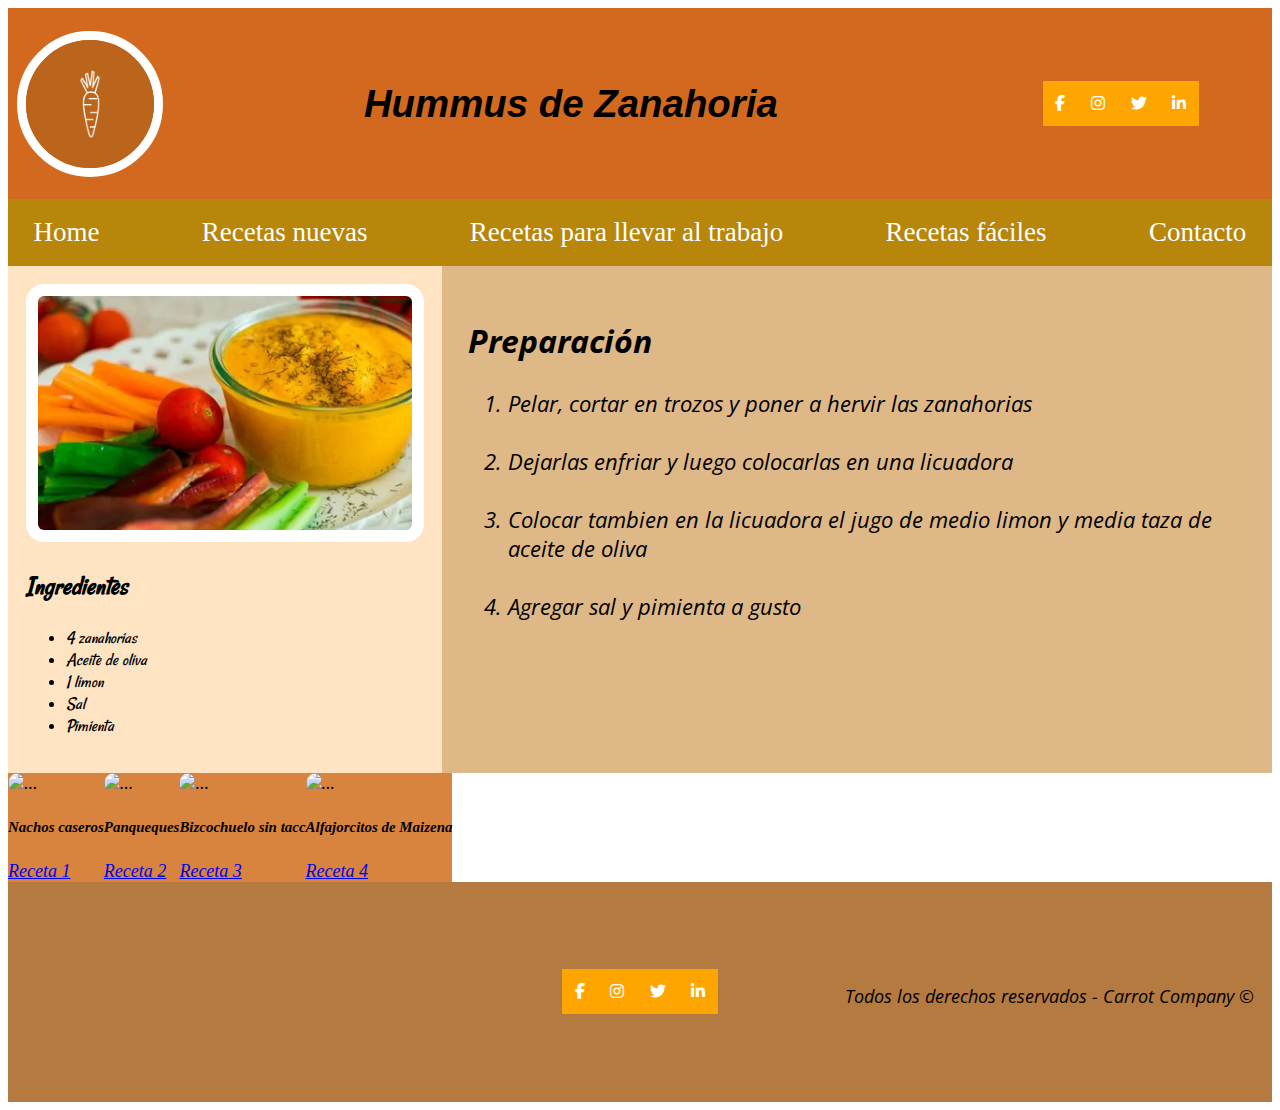
==== commit 4c57ea65: "Add files via upload" ====
--- a/index.html
+++ b/index.html
@@ -15,7 +15,7 @@
 
     
     <title>Carolina Receta Hummus</title>
-
+    <link href="https://cdn.jsdelivr.net/npm/bootstrap@5.3.2/dist/css/bootstrap.min.css" rel="stylesheet" integrity="sha384-T3c6CoIi6uLrA9TneNEoa7RxnatzjcDSCmG1MXxSR1GAsXEV/Dwwykc2MPK8M2HN" crossorigin="anonymous">
 </head>
 
 <body>
@@ -41,6 +41,7 @@
         <a href="https://www.paulinacocina.net/hummus-receta/4965" target="_blank">Recetas fáciles</a>
         <a href="file:///Users/sebastianherrera/Desktop/Proyecto%20Front%20End%20Carolina/contactos.html">Contacto</a>
     </nav>
+    
     <div class="row">
         <aside>
             <img class="carrot" src="./imagenes/zanahoria.webp" alt="foto de zanahorias" >
@@ -70,6 +71,43 @@
             <iframe  class="video" width="560" height="315" src="https://www.youtube.com/embed/y2nh1aPM2Ts?si=Tq_6lp9U78ekoVKa" title="YouTube video player" frameborder="0" allow="accelerometer; autoplay; clipboard-write; encrypted-media; gyroscope; picture-in-picture; web-share" allowfullscreen></iframe>
         </section>
     </div>
+
+    <div class="container-fluid">
+        <div class="row">
+            <div class="col-lg-3 col-md-6 col-sm-12 carolina">
+            <img src="https://www.paulinacocina.net/wp-content/uploads/2023/01/nachos-mexicanos.jpg" class="card-img-top photo" alt="...">
+            <div class="card-body">
+              <h5 class="card-title">Nachos caseros</h5>
+              <a href="https://cookpad.com/ar/recetas/3224913-nachos-caseros" class="btn btn-secondary">Receta 1</a>
+            </div>
+            </div>
+            <div class="col-lg-3 col-md-6 col-sm-12 carolina">
+                <img src=" https://img-global.cpcdn.com/recipes/7ff7019d6d419137/1360x964cq70/masa-para-panqueques-dona-petrona-foto-principal.webp" class="card-img-top photo" alt="...">
+                <div class="card-body">
+                  <h5 class="card-title">Panqueques</h5>
+    
+                  <a href="https://cookpad.com/ar/recetas/97738-masa-para-panqueques-dona-petrona" class="btn btn-secondary">Receta 2</a>
+                </div>
+                </div>
+                <div class="col-lg-3 col-md-6 col-sm-12 carolina">
+                    <img src=" https://scm-assets.constant.co/scm/unilever/2bb5223be0548fcc55c230aa5f951219/6a63c86d-1682-4669-85ed-f00481b16b37.png" class="card-img-top photo" alt="...">
+                    <div class="card-body">
+                      <h5 class="card-title">Bizcochuelo sin tacc</h5>
+        
+                      <a href="https://www.maizena.com.ar/recetas/receta:-bizcochuelo-sin-tacc-sin-harina-de-trigo-maizena.html" class="btn btn-secondary">Receta 3</a>
+                    </div>
+                    </div>
+                    <div class="col-lg-3 col-md-6 col-sm-12 carolina">
+                        <img src=" https://scm-assets.constant.co/scm/unilever/2bb5223be0548fcc55c230aa5f951219/cb3a5af7-a4dc-4df6-a05e-ec1526c55b43.png" class="card-img-top photo" alt="...">
+                        <div class="card-body">
+                          <h5 class="card-title"> Alfajorcitos de Maizena</h5>
+                          <a href="https://www.maizena.com.ar/recetas/alfajores-de-maizena.html" class="btn btn-secondary">Receta 4</a>
+                        </div>
+                        </div>
+       </div>
+     </div>
+          
+    
     <footer class="foot">
         <div class="mapleft">
             <iframe class="maps"  src="https://www.google.com/maps/embed?pb=!1m18!1m12!1m3!1d61928.99633589205!2d31.230104105541518!3d30.05664448825204!2m3!1f0!2f0!3f0!3m2!1i1024!2i768!4f13.1!3m3!1m2!1s0x145840ac90c2ed63%3A0x2fdb96e4e9f72e6f!2sCiudadela%20de%20El%20Cairo!5e0!3m2!1ses!2sar!4v1693670568900!5m2!1ses!2sar" width="400" height="300" style="border:0;" allowfullscreen="" loading="lazy" referrerpolicy="no-referrer-when-downgrade"></iframe>
@@ -84,7 +122,9 @@
             <p> Todos los derechos reservados - Carrot Company &copy;</p>
         </div> 
     </footer>
+    <script src="https://cdn.jsdelivr.net/npm/bootstrap@5.3.2/dist/js/bootstrap.bundle.min.js" integrity="sha384-C6RzsynM9kWDrMNeT87bh95OGNyZPhcTNXj1NW7RuBCsyN/o0jlpcV8Qyq46cDfL" crossorigin="anonymous"></script>
 </body>
+
 </html>
 
 
--- a/css/estilos.css
+++ b/css/estilos.css
@@ -194,4 +194,14 @@
   @media screen and (max-width: 767px) {
     section {
       font-size: 2vh;
-    }}+    }}
+ .carolina{
+    background-color: rgb(217, 132, 62);
+    
+    
+ }
+ .photo {
+    border: 2vh 2vw;
+    border-radius: 4vh;
+    
+ }
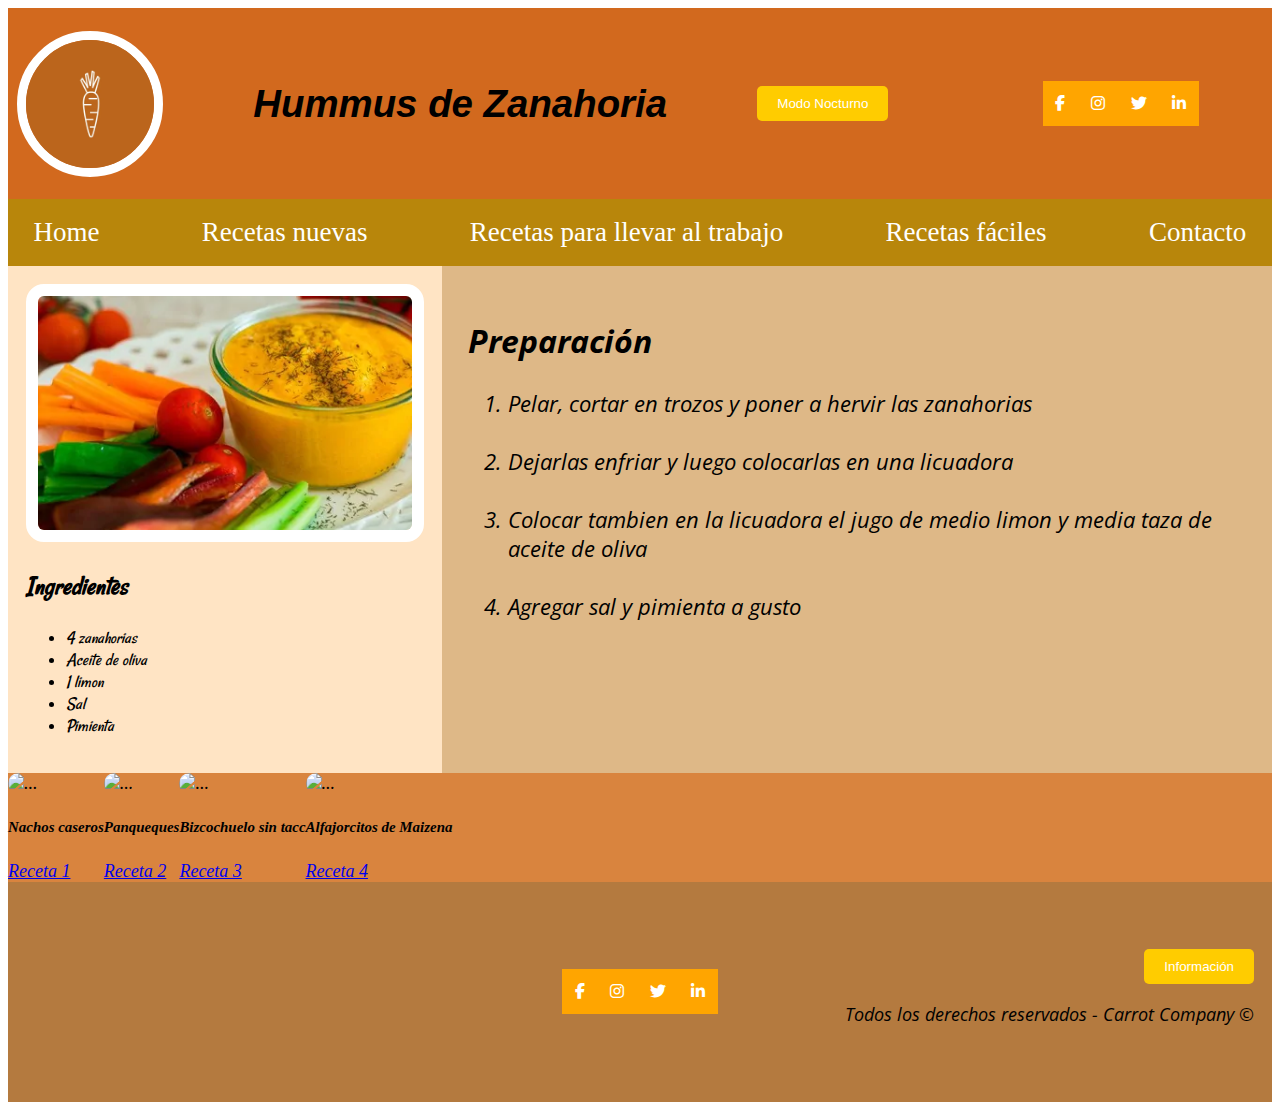
==== commit 895a307c: "Add files via upload" ====
--- a/index.html
+++ b/index.html
@@ -16,16 +16,24 @@
     
     <title>Carolina Receta Hummus</title>
     <link href="https://cdn.jsdelivr.net/npm/bootstrap@5.3.2/dist/css/bootstrap.min.css" rel="stylesheet" integrity="sha384-T3c6CoIi6uLrA9TneNEoa7RxnatzjcDSCmG1MXxSR1GAsXEV/Dwwykc2MPK8M2HN" crossorigin="anonymous">
-</head>
+    <script>
+      alert("Bienvenidos a las mejores recetas")
+      </script>
+  </head>
 
 <body>
-    <header class="encabezado">
+  <div id="contenedorPrincipal">
+    <header id="caroid4" class="encabezado">
       <div class="logo">
         <img src="./imagenes/logo.jpeg" alt="logo de la pag">
       </div>
       <div class="name">
         <h1> Hummus de Zanahoria</h1>
       </div>
+      
+
+        <button class="change"  id="modoNocturnoBtn" > Modo Nocturno</button>
+        
       <div class="socialmedia">
         <a href="https://www.facebook.com/" class="caja1" > <i class="fab fa-facebook-f ">  </i> </a>
         <a href="https://www.instagram.com/" class="caja2"> <i class="fab fa-instagram"> </i>    </a>
@@ -34,7 +42,7 @@
       </div>
     </header>
 
-    <nav>
+    <nav id="caroid5"  class="nav">
         <a href=" file:///Users/sebastianherrera/Desktop/Proyecto%20Front%20End%20Carolina/index.html" target="_blank">Home</a>
         <a href=" https://cookpad.com/ar/recetas/11307600-pan-de-zanahoria-sin-gluten-muy-sano-y-facil" target="_blank"> Recetas nuevas</a>
         <a href="https://www.soyceliaconoextraterrestre.com/pan-de-molde-sin-tacc/" target="_blank">Recetas para llevar al trabajo</a>
@@ -43,7 +51,7 @@
     </nav>
     
     <div class="row">
-        <aside>
+        <aside id="caroidd"  class="aside">
             <img class="carrot" src="./imagenes/zanahoria.webp" alt="foto de zanahorias" >
             <h2>Ingredientes</h2>
             <p> <ul><li>4 zanahorias</li>
@@ -55,7 +63,7 @@
 
             </p>
         </aside>
-        <section>
+        <section id="caroid3" >
             <h2> Preparación</h2>
             <p>
                 <ol>
@@ -72,16 +80,16 @@
         </section>
     </div>
 
-    <div class="container-fluid">
+    <div id="caroid" class="container-fluid carolina">
         <div class="row">
-            <div class="col-lg-3 col-md-6 col-sm-12 carolina">
+            <div class="col-lg-3 col-md-6 col-sm-12 ">
             <img src="https://www.paulinacocina.net/wp-content/uploads/2023/01/nachos-mexicanos.jpg" class="card-img-top photo" alt="...">
             <div class="card-body">
               <h5 class="card-title">Nachos caseros</h5>
               <a href="https://cookpad.com/ar/recetas/3224913-nachos-caseros" class="btn btn-secondary">Receta 1</a>
             </div>
             </div>
-            <div class="col-lg-3 col-md-6 col-sm-12 carolina">
+            <div class="col-lg-3 col-md-6 col-sm-12">
                 <img src=" https://img-global.cpcdn.com/recipes/7ff7019d6d419137/1360x964cq70/masa-para-panqueques-dona-petrona-foto-principal.webp" class="card-img-top photo" alt="...">
                 <div class="card-body">
                   <h5 class="card-title">Panqueques</h5>
@@ -89,7 +97,7 @@
                   <a href="https://cookpad.com/ar/recetas/97738-masa-para-panqueques-dona-petrona" class="btn btn-secondary">Receta 2</a>
                 </div>
                 </div>
-                <div class="col-lg-3 col-md-6 col-sm-12 carolina">
+                <div class="col-lg-3 col-md-6 col-sm-12">
                     <img src=" https://scm-assets.constant.co/scm/unilever/2bb5223be0548fcc55c230aa5f951219/6a63c86d-1682-4669-85ed-f00481b16b37.png" class="card-img-top photo" alt="...">
                     <div class="card-body">
                       <h5 class="card-title">Bizcochuelo sin tacc</h5>
@@ -97,7 +105,7 @@
                       <a href="https://www.maizena.com.ar/recetas/receta:-bizcochuelo-sin-tacc-sin-harina-de-trigo-maizena.html" class="btn btn-secondary">Receta 3</a>
                     </div>
                     </div>
-                    <div class="col-lg-3 col-md-6 col-sm-12 carolina">
+                    <div class="col-lg-3 col-md-6 col-sm-12">
                         <img src=" https://scm-assets.constant.co/scm/unilever/2bb5223be0548fcc55c230aa5f951219/cb3a5af7-a4dc-4df6-a05e-ec1526c55b43.png" class="card-img-top photo" alt="...">
                         <div class="card-body">
                           <h5 class="card-title"> Alfajorcitos de Maizena</h5>
@@ -108,7 +116,7 @@
      </div>
           
     
-    <footer class="foot">
+    <footer id="caroid6"    class="foot">
         <div class="mapleft">
             <iframe class="maps"  src="https://www.google.com/maps/embed?pb=!1m18!1m12!1m3!1d61928.99633589205!2d31.230104105541518!3d30.05664448825204!2m3!1f0!2f0!3f0!3m2!1i1024!2i768!4f13.1!3m3!1m2!1s0x145840ac90c2ed63%3A0x2fdb96e4e9f72e6f!2sCiudadela%20de%20El%20Cairo!5e0!3m2!1ses!2sar!4v1693670568900!5m2!1ses!2sar" width="400" height="300" style="border:0;" allowfullscreen="" loading="lazy" referrerpolicy="no-referrer-when-downgrade"></iframe>
         </div>
@@ -118,12 +126,20 @@
              <a href="https://twitter.com/home" class="s3">    <i class="fab fa-twitter">     </i> </a>
              <a href="https://www.linkedin.com/feed/" class="s4"> <i class="fab fa-linkedin-in"> </i></a>
         </div>
+
         <div class="information">
+          <button class="info2"  id="mostrarInfoCreador">Información</button>
+
             <p> Todos los derechos reservados - Carrot Company &copy;</p>
         </div> 
     </footer>
     <script src="https://cdn.jsdelivr.net/npm/bootstrap@5.3.2/dist/js/bootstrap.bundle.min.js" integrity="sha384-C6RzsynM9kWDrMNeT87bh95OGNyZPhcTNXj1NW7RuBCsyN/o0jlpcV8Qyq46cDfL" crossorigin="anonymous"></script>
-</body>
+  </div>
+    
+    <script src="./js/javas.js">
+       
+    </script>
+  </body>
 
 </html>
 
--- a/css/estilos.css
+++ b/css/estilos.css
@@ -205,3 +205,74 @@
     border-radius: 4vh;
     
  }
+
+ .change  {
+    background-color: #ffcc00; /* Color de fondo */
+    color: #fff; /* Color del texto */
+    padding: 10px 20px; /* Relleno del botón */
+    border: none; /* Sin borde */
+    cursor: pointer; /* Cambiar el cursor al pasar el ratón */
+    border-radius: 5px; /* Borde redondeado */
+}
+
+/* Estilos para el modo nocturno */
+body.modo-nocturno {
+    background-color: #222;
+    color: #fff;
+}
+
+
+#contenedorPrincipal.modo-nocturno {
+    background-color: #222 ;
+    color: #fff;
+ }
+    .foot.modo-nocturno {
+        background-color: #222;
+        color: #fff;
+
+    }
+
+    .nav.modo-nocturno{
+        background-color: #222;
+        color: #fff;
+
+    }
+       #caroid.modo-nocturno{
+        background-color: #222;
+        color: #fff;
+    }
+     #caroidd.modo-nocturno{
+        background-color: #222;
+        color: #fff;
+
+     }
+     #caroid3.modo-nocturno{
+        background-color: #434040;
+        color: #fff;
+
+
+     }
+     #caroid4.modo-nocturno{
+        background-color: #2b2929;
+        color: #fff;
+
+     }
+     #caroid5.modo-nocturno{
+        background-color: #504e4e;
+        color: #fff;
+
+     }
+     #caroid6.modo-nocturno{
+        background-color: #504e4e;
+        color: #fff;
+
+     }
+    .info2{
+        background-color: #ffcc00; /* Color de fondo */
+    color: #fff; /* Color del texto */
+    padding: 10px 20px; /* Relleno del botón */
+    border: none; /* Sin borde */
+    cursor: pointer; /* Cambiar el cursor al pasar el ratón */
+    border-radius: 5px; /* Borde redondeado */
+
+     }
